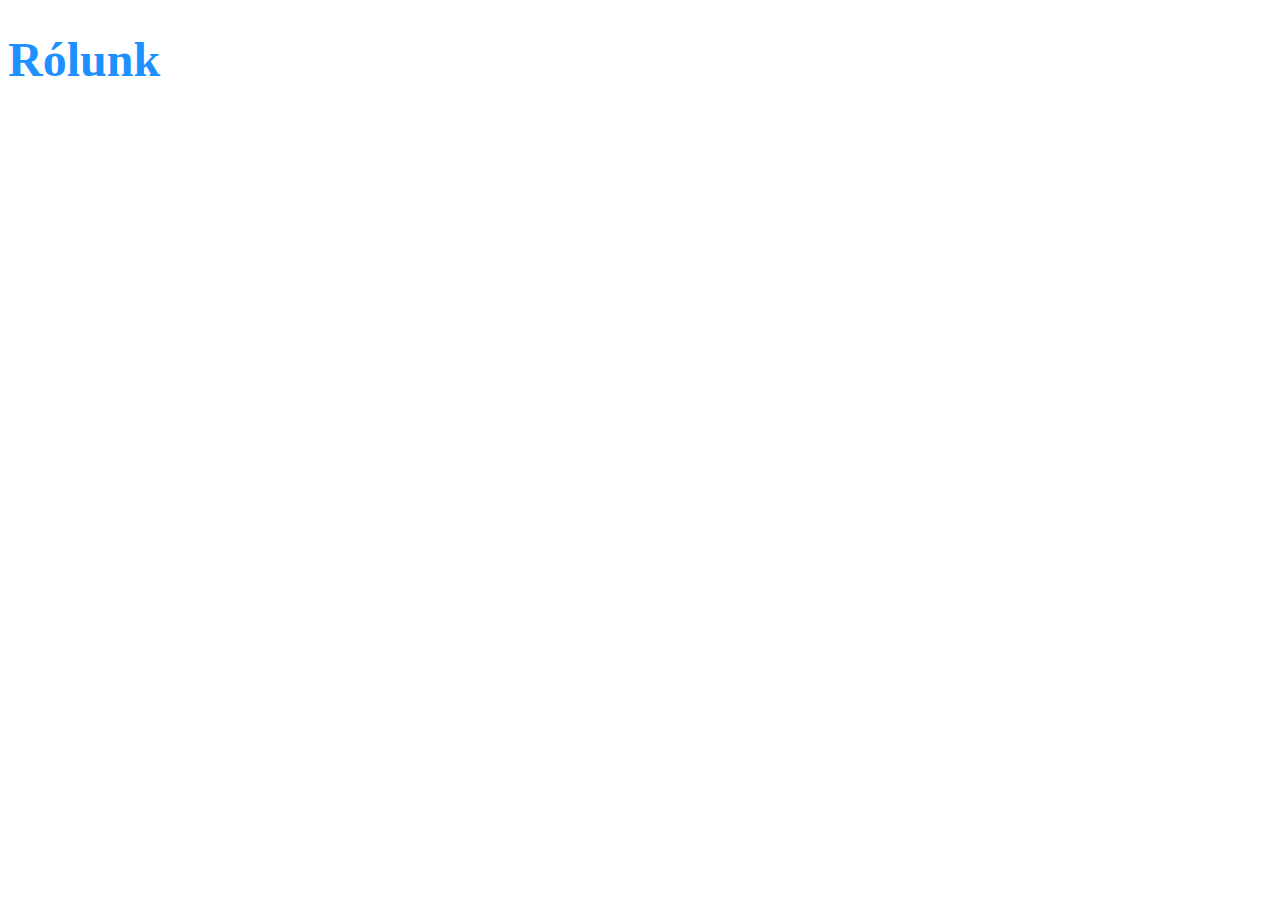
==== about.html @ 83800f9c "about.html" ====
<!DOCTYPE html>
<html lang="en">
<head>
    <meta charset="UTF-8">
    <meta http-equiv="X-UA-Compatible" content="IE=edge">
    <meta name="viewport" content="width=device-width , initial-scale=1.0">
    <link rel="stylesheet" href="css/styles.css">
    <title>About us</title>
</head>
<body>
   <h1>Rólunk</h1> 
</body>
</html>
---- css/styles.css ----
html {font: 10px;}
h1 {color: dodgerblue;
    font-size: 48px;}
p {font-size: 1.8rem;
letter-spacing: 1px;}
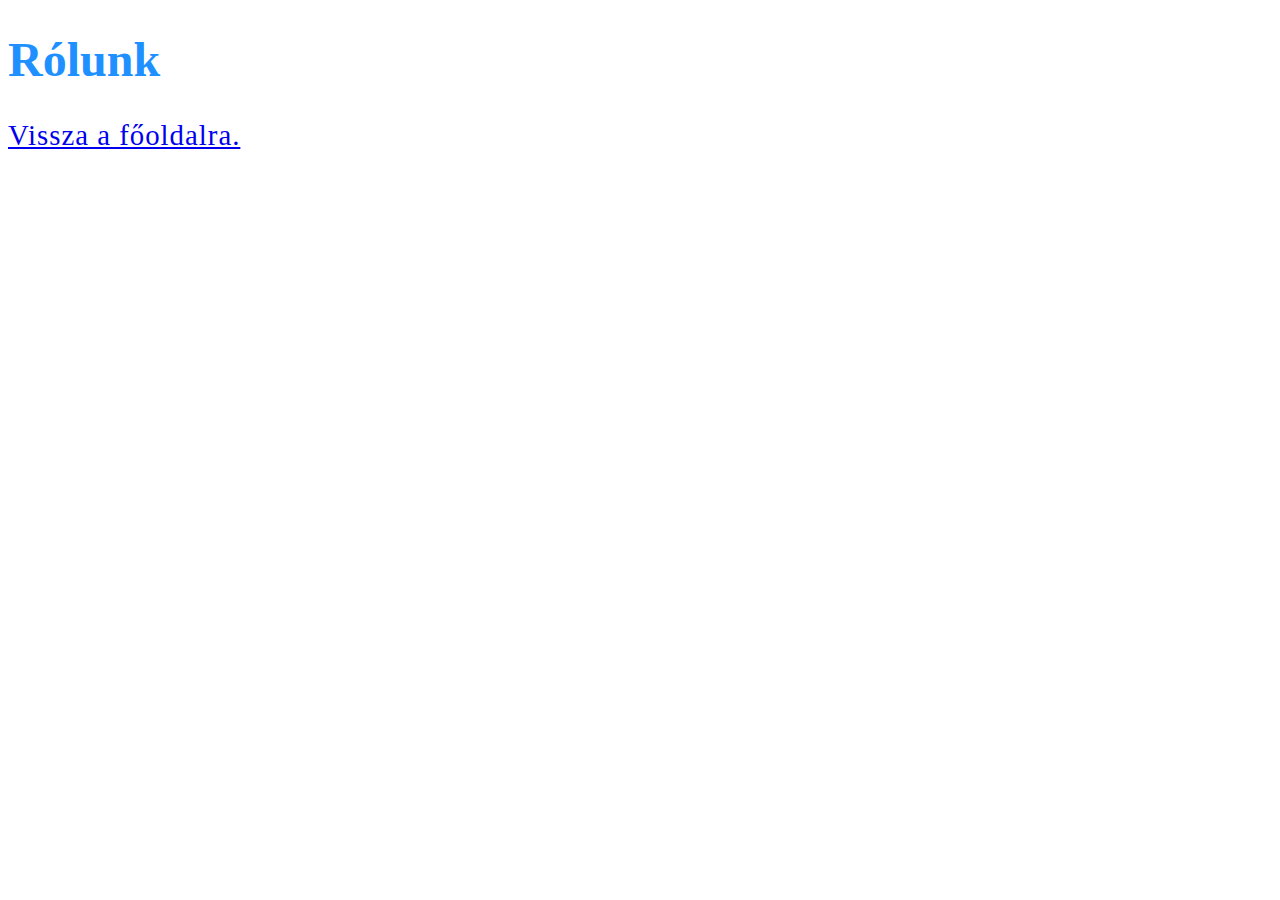
==== commit 9d77f414: "linkek az egyes oldalk között" ====
--- a/about.html
+++ b/about.html
@@ -9,5 +9,6 @@
 </head>
 <body>
    <h1>Rólunk</h1> 
+   <p><a href="index.html">Vissza a főoldalra.</a></p>
 </body>
 </html>